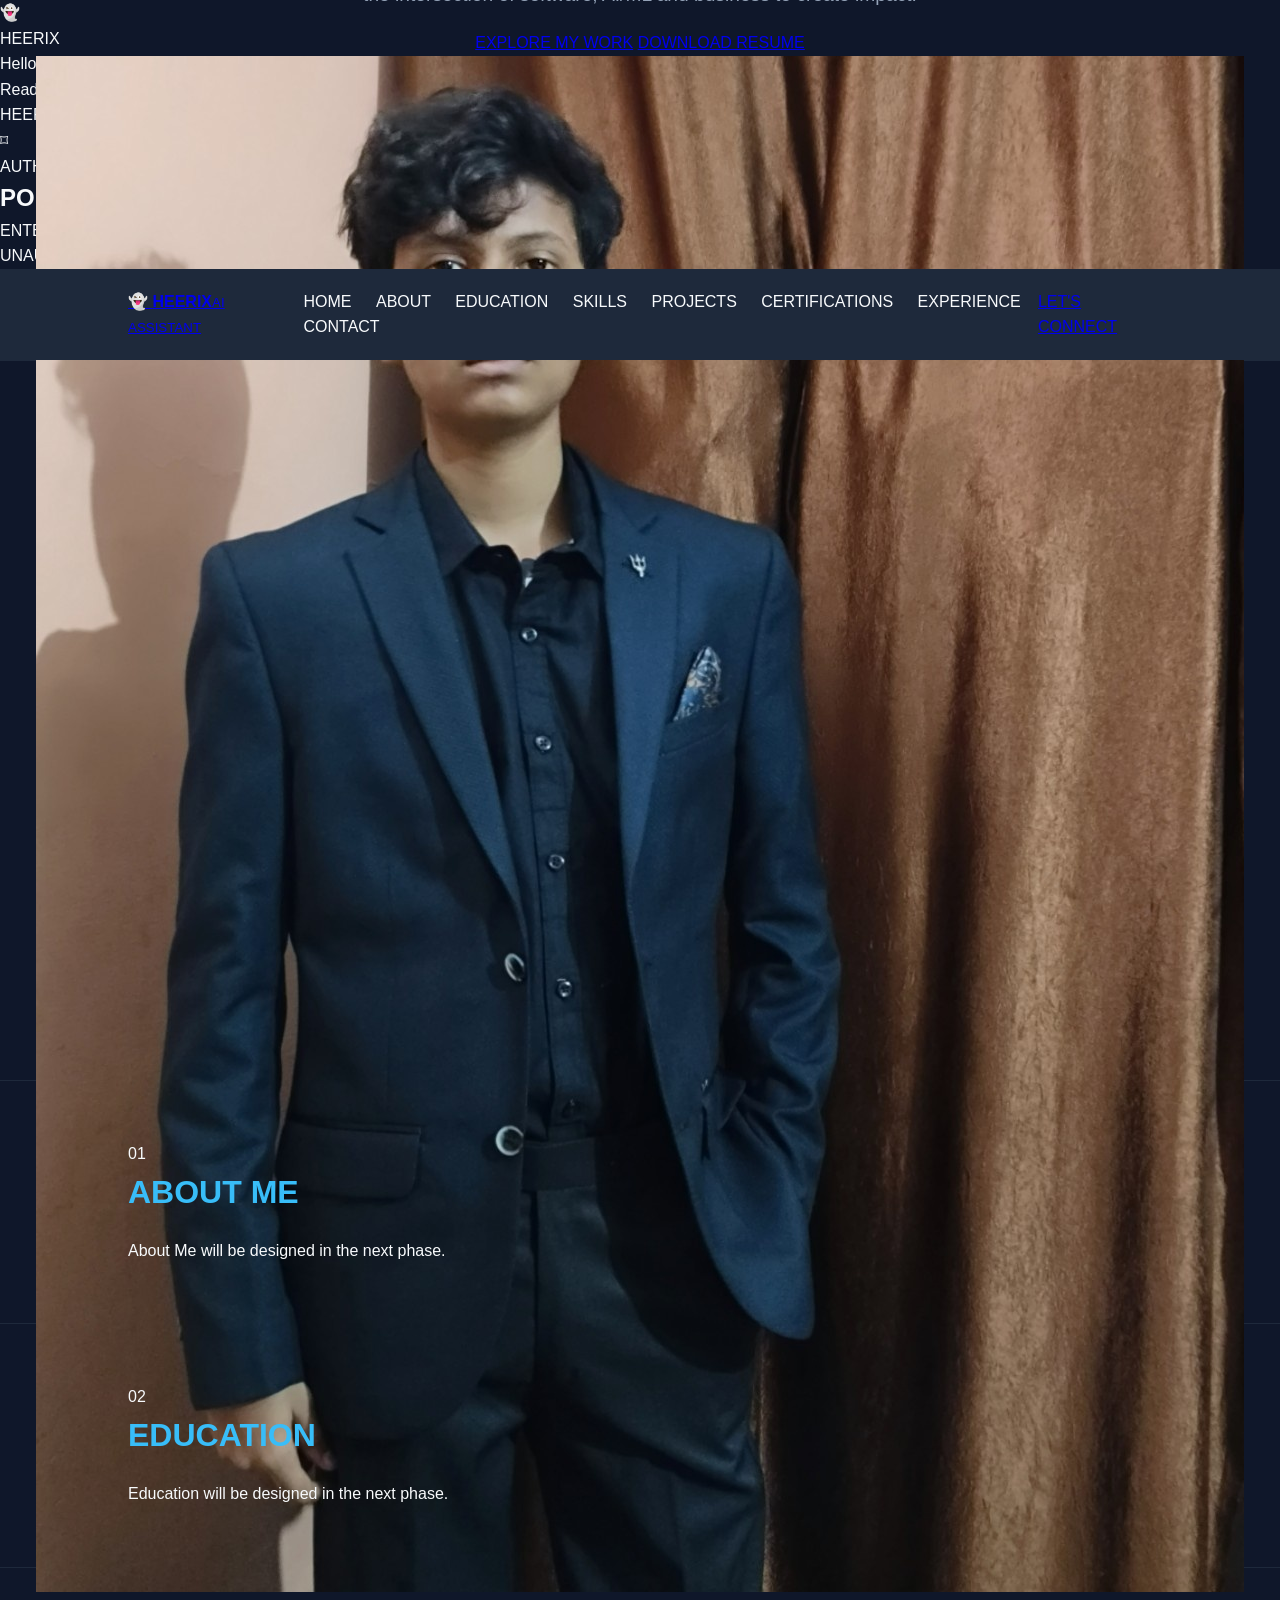
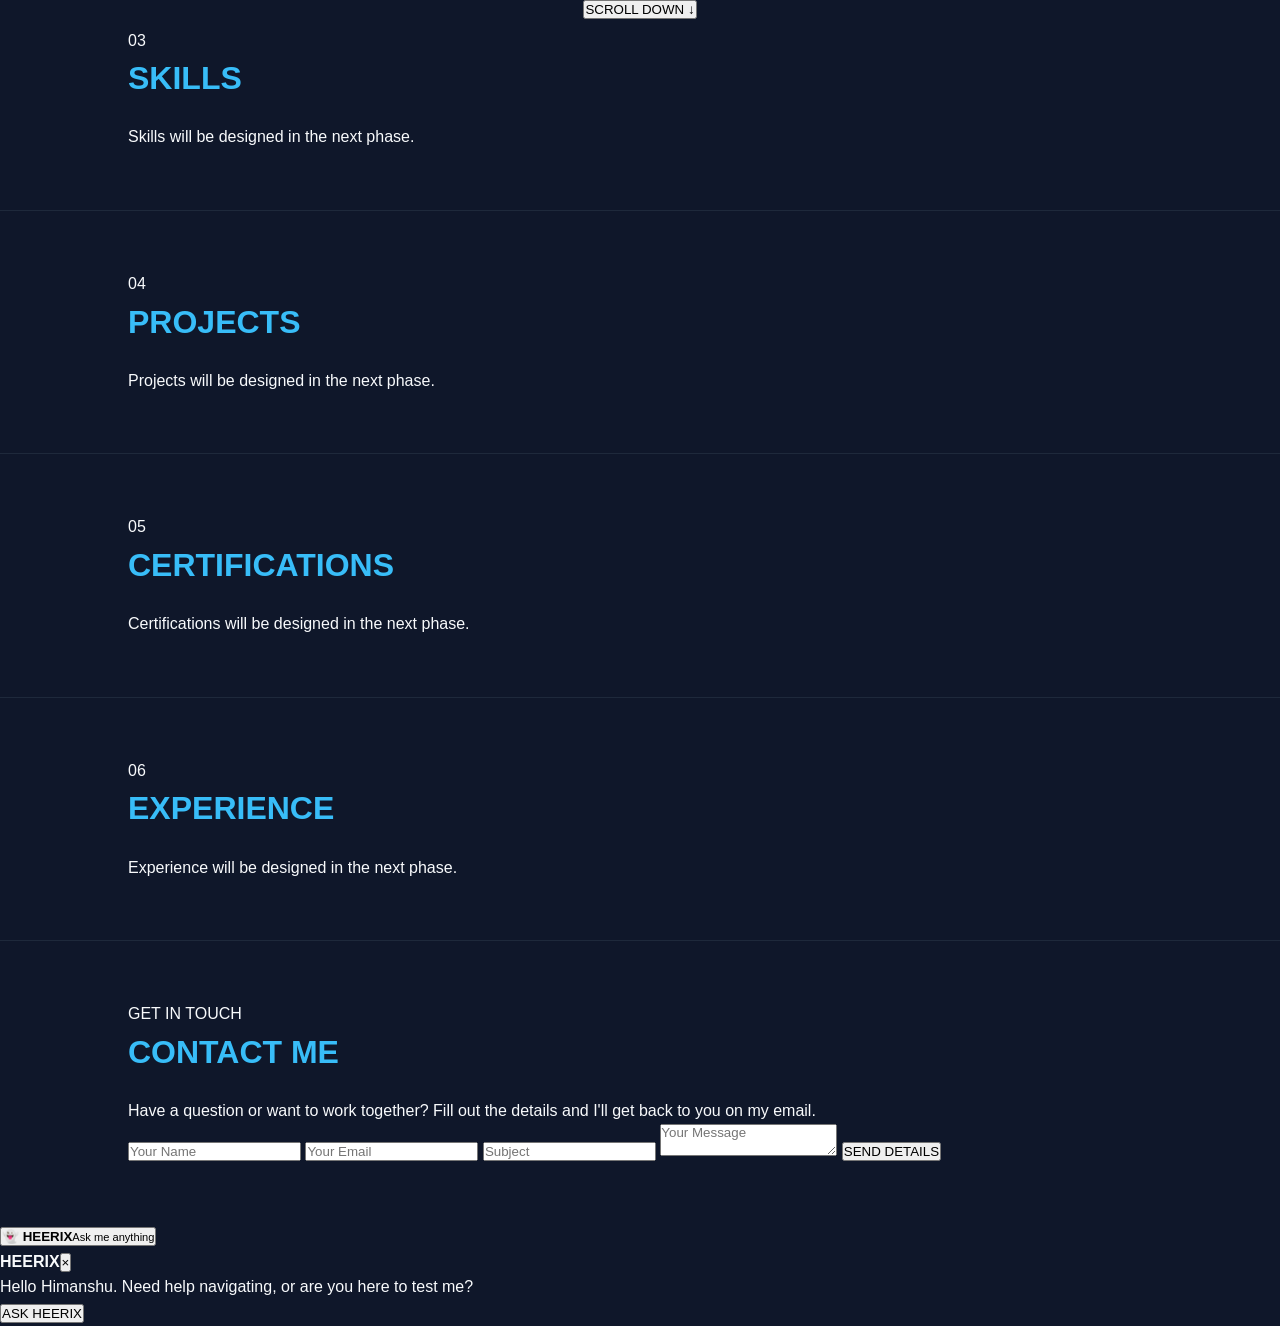
==== index[1].html @ fa52bc9d "Add files via upload" ====
<!DOCTYPE html>
<html lang="en">
<head>
  <meta charset="UTF-8">
  <meta name="viewport" content="width=device-width, initial-scale=1.0">
  <meta name="description" content="Himanshu's personal engineering portfolio with Heerix AI assistant.">
  <title>Himanshu | Portfolio</title>
  <link rel="stylesheet" href="style.css">
</head>
<body>
  <!-- ENTRY SCREEN -->
  <section id="entryScreen" class="entry-screen">
    <div class="entry-grid"></div>
    <div class="entry-left">
      <div class="ghost-orb">
        <div class="ghost">👻</div>
      </div>
      <div class="heerix-message">
        <span class="message-label">HEERIX</span>
        <p id="greeting">Hello Himanshu.<br>Ready to enter, or did you forget the password already?</p>
      </div>
      <div class="system-status">HEERIX AI SYSTEM // ONLINE</div>
    </div>

    <div class="entry-right">
      <div class="access-card">
        <div class="lock-icon">⌑</div>
        <p class="eyebrow">AUTHENTICATION REQUIRED</p>
        <h1>PORTFOLIO ACCESS</h1>
        <label for="accessCode">ENTER ACCESS CODE</label>
        <input id="accessCode" type="password" autocomplete="off" placeholder="Enter access code">
        <button id="unlockBtn">UNLOCK</button>
        <p id="accessError" class="access-error" aria-live="polite"></p>
        <span class="restricted">UNAUTHORIZED ACCESS IS PROHIBITED</span>
      </div>
    </div>
  </section>

  <!-- HOME -->
  <main id="portfolio" class="portfolio hidden">
    <header class="navbar">
      <a class="brand" href="#home" aria-label="Home">
        <span class="brand-ghost">👻</span>
        <span><strong>HEERIX</strong><small>AI ASSISTANT</small></span>
      </a>
      <nav>
        <a class="active" href="#home">HOME</a>
        <a href="#about">ABOUT</a>
        <a href="#education">EDUCATION</a>
        <a href="#skills">SKILLS</a>
        <a href="#projects">PROJECTS</a>
        <a href="#certifications">CERTIFICATIONS</a>
        <a href="#experience">EXPERIENCE</a>
        <a href="#contact">CONTACT</a>
      </nav>
      <a class="connect-btn" href="#contact">LET'S CONNECT</a>
    </header>

    <section id="home" class="hero section">
      <div class="hero-copy">
        <div class="eyebrow">HI, I'M</div>
        <h2>HIMANSHU</h2>
        <h3>Computer Science &amp; Business Systems Student</h3>
        <p>
          I'm an engineering student passionate about building innovative
          solutions through code, data and technology. Exploring the
          intersection of software, AI/ML and business to create impact.
        </p>
        <div class="hero-actions">
          <a class="primary-btn" href="#projects">EXPLORE MY WORK</a>
          <a class="text-btn" href="#" id="resumeBtn">DOWNLOAD RESUME</a>
        </div>
      </div>

      <div class="hero-visual">
        <div class="tech-ring"></div>
        <img src="assets/profile.jpg" alt="Himanshu" class="profile-photo">
      </div>

      <button class="scroll-down" onclick="document.querySelector('#about').scrollIntoView({behavior:'smooth'})">
        SCROLL DOWN
        <span>↓</span>
      </button>
    </section>

    <!-- Placeholder sections: kept minimal for now so navigation works.
         We will design each one properly in the next phases. -->
    <section id="about" class="placeholder section"><span>01</span><h2>ABOUT ME</h2><p>About Me will be designed in the next phase.</p></section>
    <section id="education" class="placeholder section"><span>02</span><h2>EDUCATION</h2><p>Education will be designed in the next phase.</p></section>
    <section id="skills" class="placeholder section"><span>03</span><h2>SKILLS</h2><p>Skills will be designed in the next phase.</p></section>
    <section id="projects" class="placeholder section"><span>04</span><h2>PROJECTS</h2><p>Projects will be designed in the next phase.</p></section>
    <section id="certifications" class="placeholder section"><span>05</span><h2>CERTIFICATIONS</h2><p>Certifications will be designed in the next phase.</p></section>
    <section id="experience" class="placeholder section"><span>06</span><h2>EXPERIENCE</h2><p>Experience will be designed in the next phase.</p></section>

    <section id="contact" class="contact section">
      <div>
        <div class="eyebrow">GET IN TOUCH</div>
        <h2>CONTACT ME</h2>
        <p>Have a question or want to work together? Fill out the details and I'll get back to you on my email.</p>
      </div>
      <form id="contactForm">
        <input id="contactName" required placeholder="Your Name">
        <input id="contactEmail" required type="email" placeholder="Your Email">
        <input id="contactSubject" required placeholder="Subject">
        <textarea id="contactMessage" required placeholder="Your Message"></textarea>
        <button class="primary-btn" type="submit">SEND DETAILS</button>
      </form>
    </section>
  </main>

  <!-- HEERIX FLOATING ASSISTANT -->
  <button class="heerix-float" id="heerixBtn" aria-label="Ask Heerix">
    <span class="mini-ghost">👻</span>
    <span><strong>HEERIX</strong><small>Ask me anything</small></span>
  </button>

  <div class="heerix-chat" id="heerixChat">
    <div class="chat-head"><strong>HEERIX</strong><button id="closeChat">×</button></div>
    <p>Hello Himanshu. Need help navigating, or are you here to test me?</p>
    <button onclick="alert('Heerix will become fully interactive in a later phase.')">ASK HEERIX</button>
  </div>

  <script src="script.js"></script>
</body>
</html>
---- style.css ----
* {
    margin: 0;
    padding: 0;
    box-sizing: border-box;
    font-family: 'Segoe UI', Tahoma, Geneva, Verdana, sans-serif;
}

body {
    background-color: #0f172a;
    color: #f8fafc;
    line-height: 1.6;
}

header {
    display: flex;
    justify-content: space-between;
    align-items: center;
    padding: 20px 10%;
    background: #1e293b;
    position: sticky;
    top: 0;
}

header .logo {
    font-weight: bold;
    font-size: 1.2rem;
    color: #38bdf8;
}

nav a {
    color: #f8fafc;
    text-decoration: none;
    margin-left: 20px;
    transition: color 0.3s;
}

nav a:hover {
    color: #38bdf8;
}

.hero {
    height: 80vh;
    display: flex;
    flex-direction: column;
    justify-content: center;
    align-items: center;
    text-align: center;
    padding: 0 20px;
}

.hero h1 {
    font-size: 3rem;
    margin-bottom: 10px;
}

.highlight {
    color: #38bdf8;
}

.hero p {
    font-size: 1.2rem;
    color: #94a3b8;
    margin-bottom: 20px;
}

.btn {
    display: inline-block;
    background: #38bdf8;
    color: #0f172a;
    padding: 10px 20px;
    border-radius: 5px;
    text-decoration: none;
    font-weight: bold;
}

.section {
    padding: 60px 10%;
    border-top: 1px solid #1e293b;
}

.section h2 {
    margin-bottom: 20px;
    font-size: 2rem;
    color: #38bdf8;
}

.project-grid {
    display: grid;
    grid-template-columns: repeat(auto-fit, minmax(280px, 1fr));
    gap: 20px;
}

.project-card {
    background: #1e293b;
    padding: 20px;
    border-radius: 8px;
    border: 1px solid #334155;
}

.project-card h3 {
    margin-bottom: 10px;
}

.project-card a {
    color: #38bdf8;
    text-decoration: none;
    margin-right: 10px;
}

.skills-list {
    display: flex;
    flex-wrap: wrap;
    list-style: none;
    gap: 10px;
}

.skills-list li {
    background: #1e293b;
    padding: 8px 15px;
    border-radius: 5px;
    border: 1px solid #334155;
}

footer {
    text-align: center;
    padding: 20px;
    background: #1e293b;
    color: #94a3b8;
}
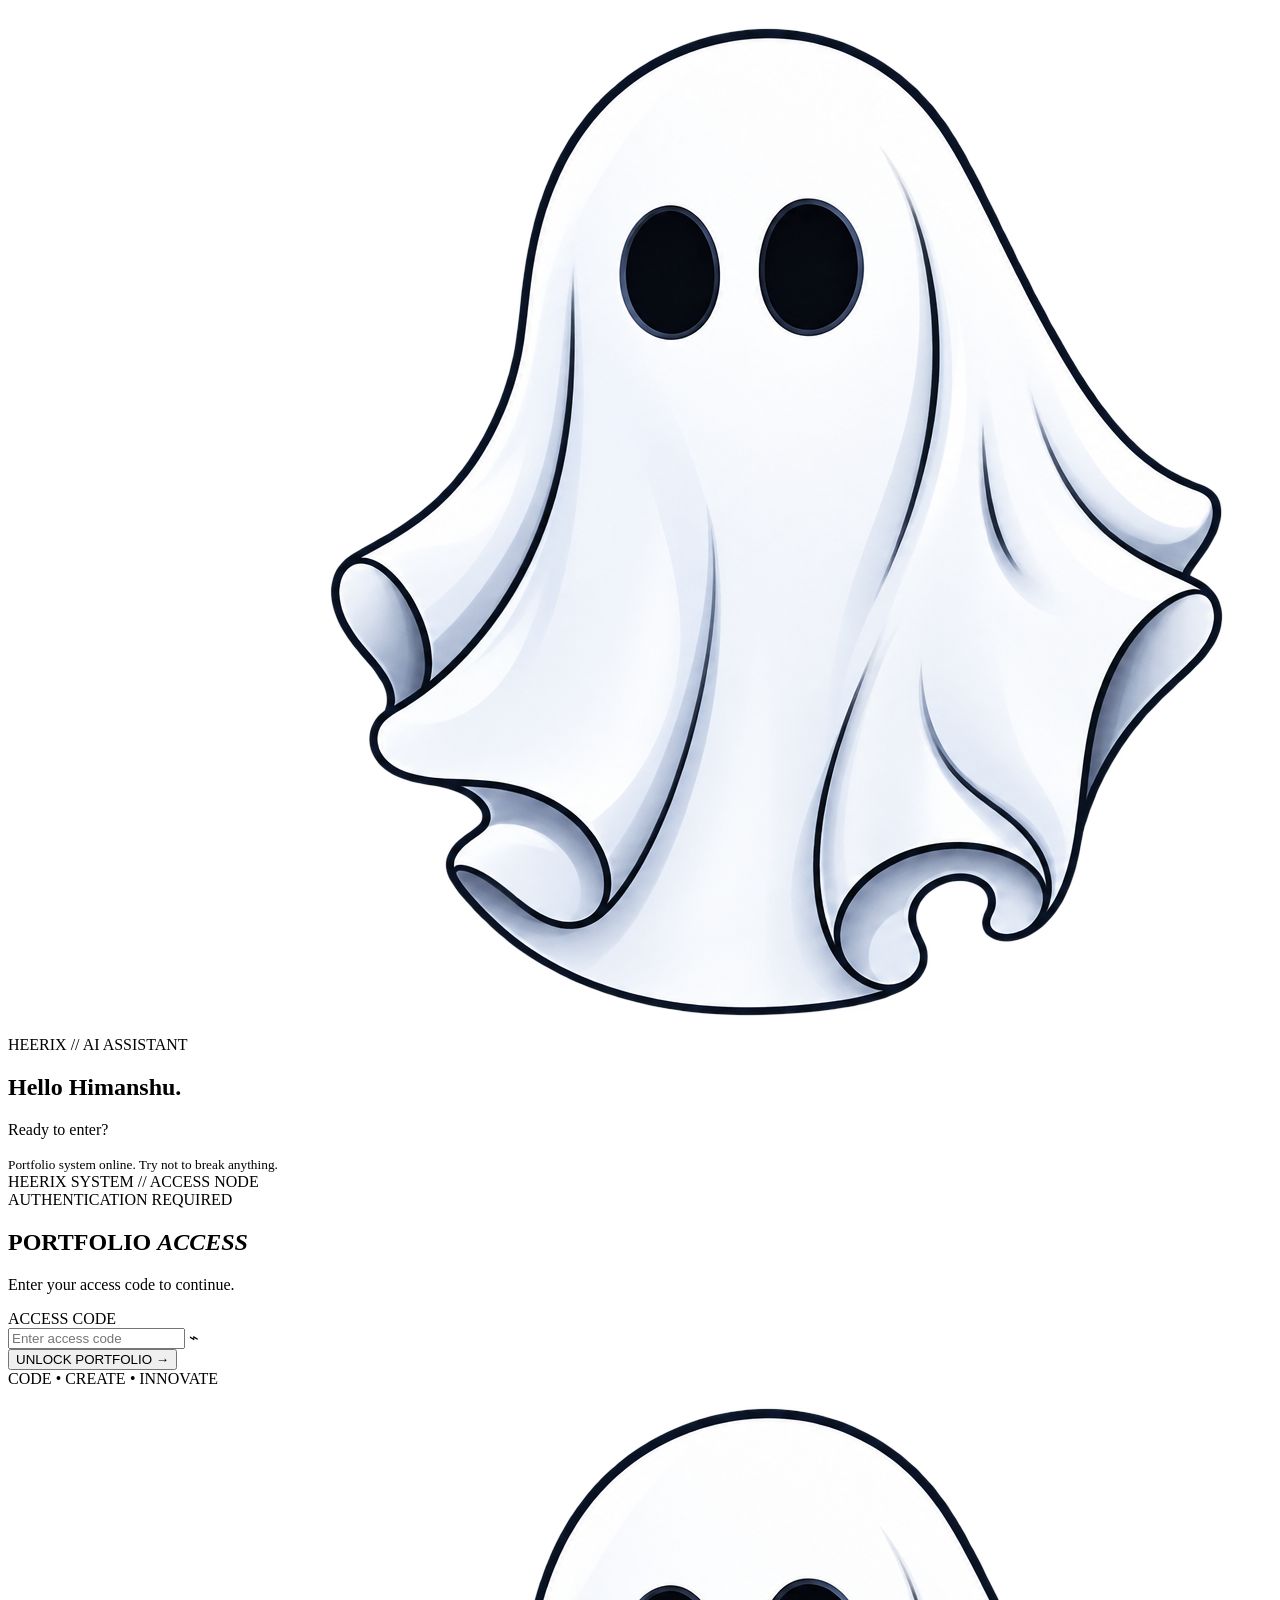
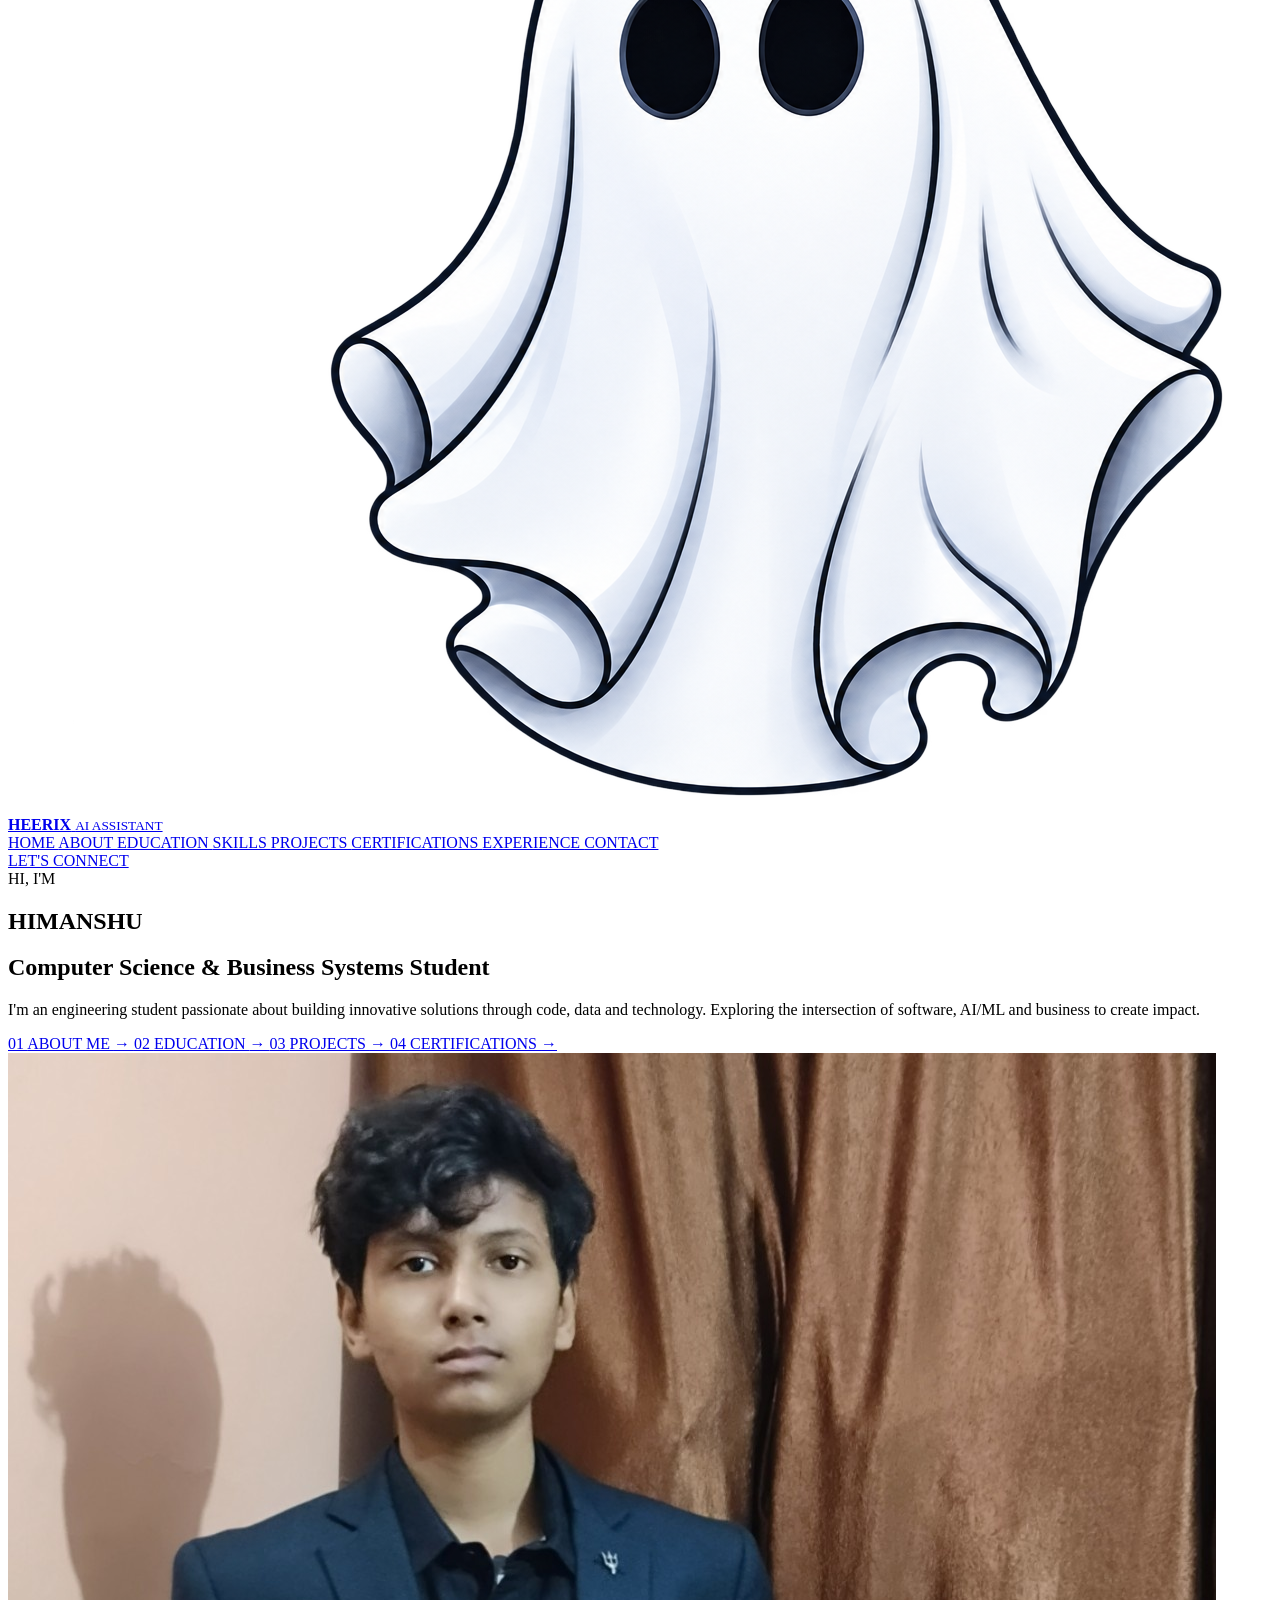
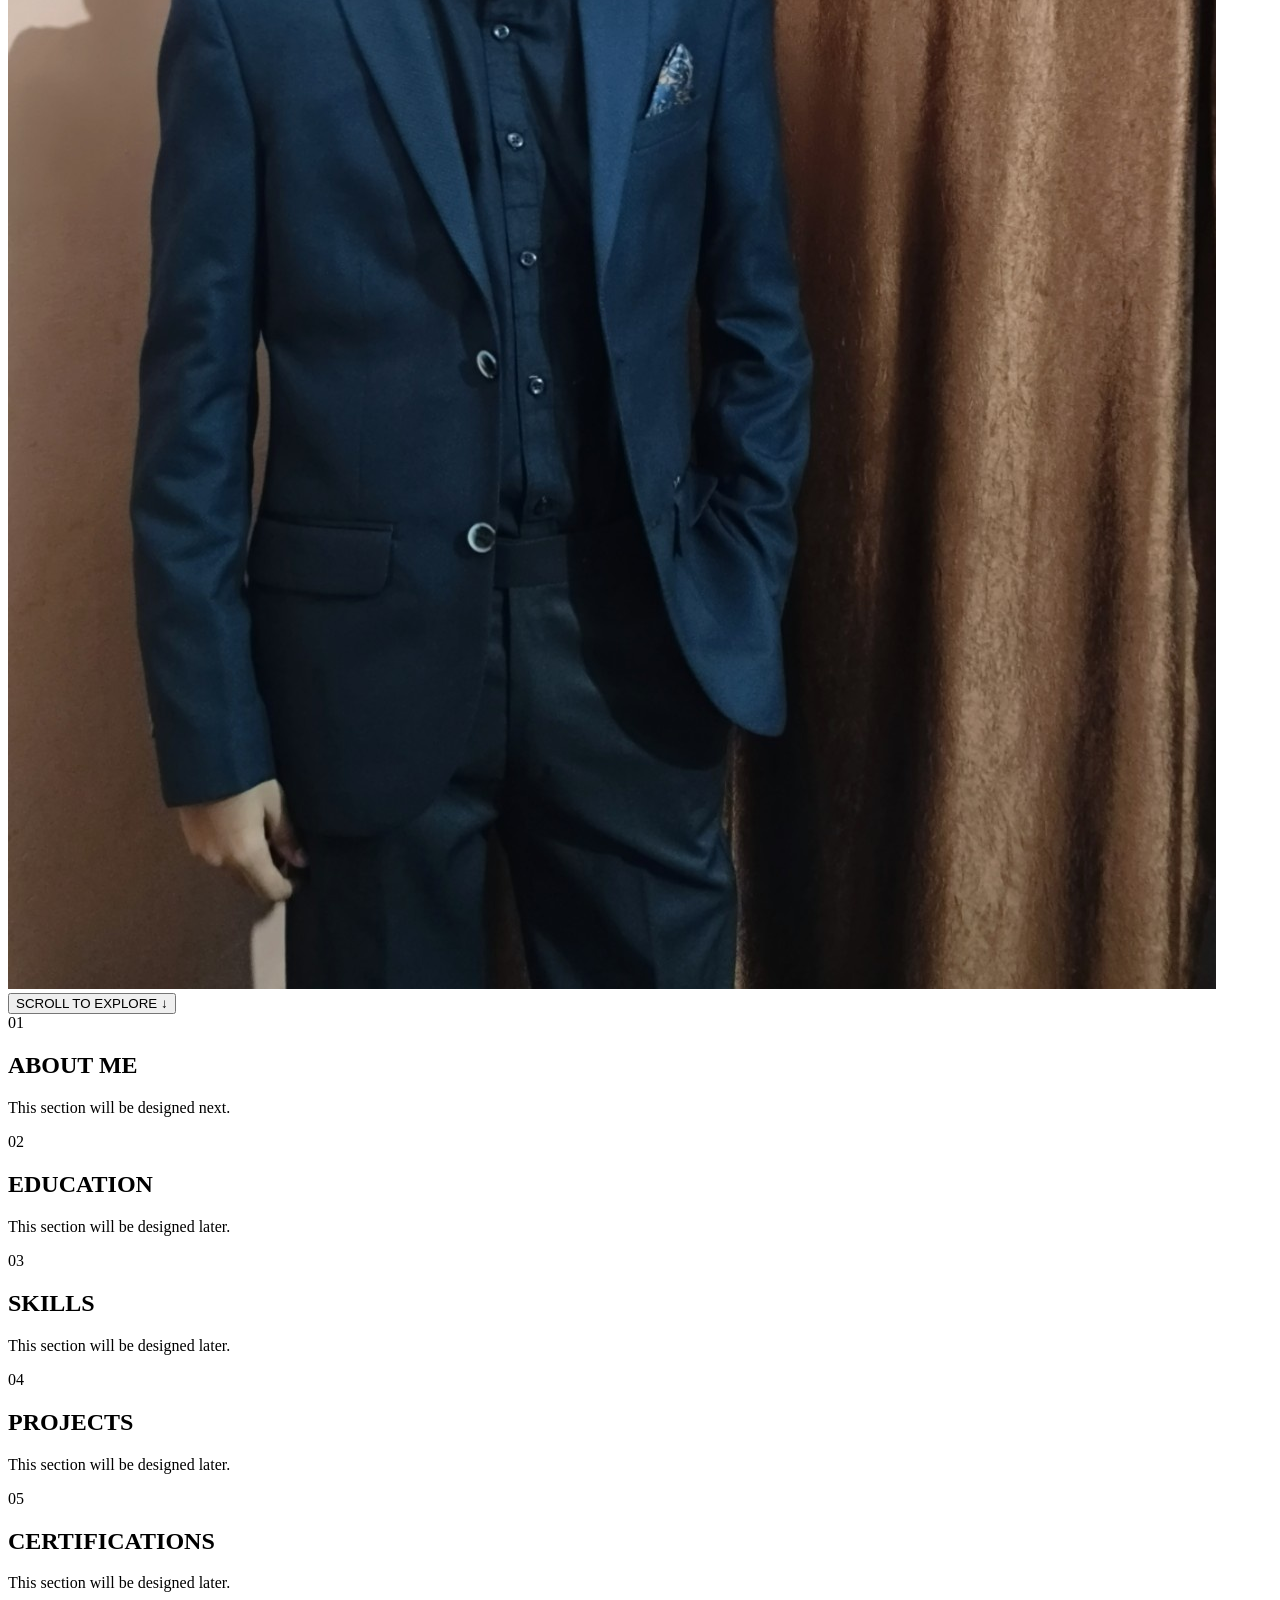
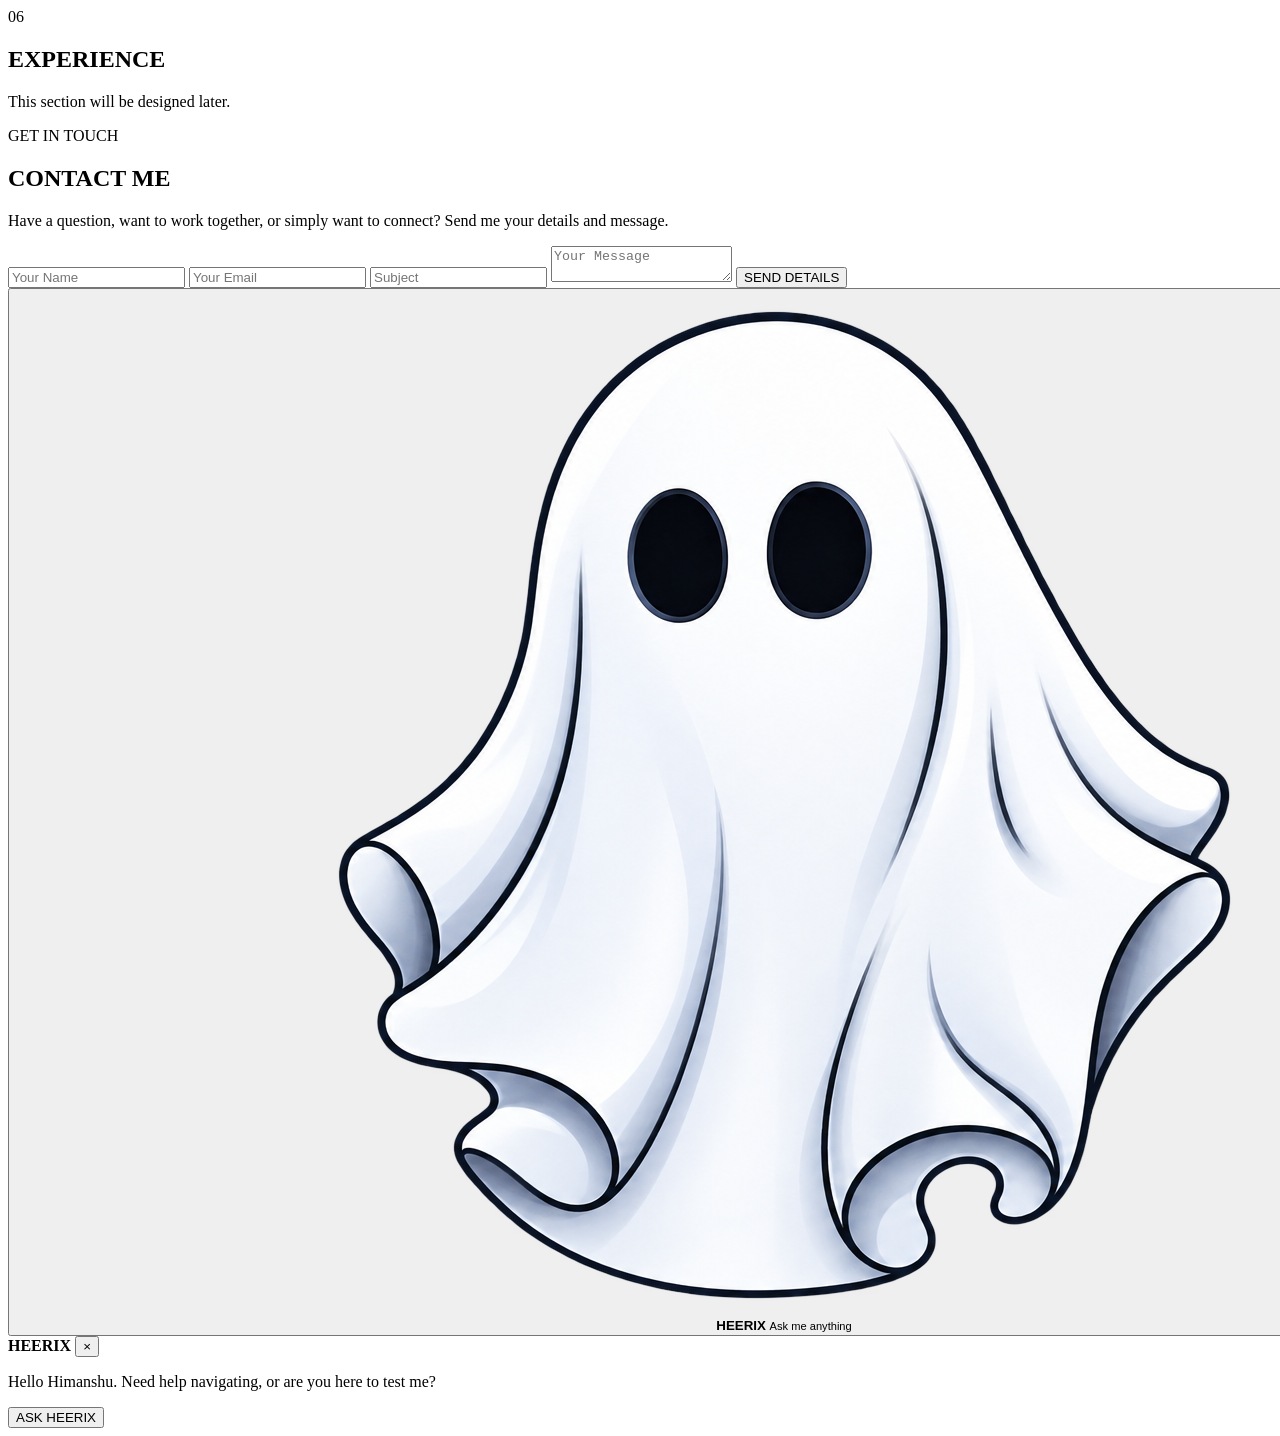
==== commit e5faf1db: "Add files via upload" ====
--- a/index[1].html
+++ b/index[1].html
@@ -1,125 +1,615 @@
 <!DOCTYPE html>
 <html lang="en">
 <head>
-  <meta charset="UTF-8">
-  <meta name="viewport" content="width=device-width, initial-scale=1.0">
-  <meta name="description" content="Himanshu's personal engineering portfolio with Heerix AI assistant.">
-  <title>Himanshu | Portfolio</title>
-  <link rel="stylesheet" href="style.css">
+    <meta charset="UTF-8">
+    <meta name="viewport" content="width=device-width, initial-scale=1.0">
+
+    <title>Himanshu | Portfolio</title>
+
+    <meta
+        name="description"
+        content="Himanshu's personal engineering portfolio."
+    >
+
+    <link rel="stylesheet" href="style.css">
 </head>
+
 <body>
-  <!-- ENTRY SCREEN -->
-  <section id="entryScreen" class="entry-screen">
-    <div class="entry-grid"></div>
-    <div class="entry-left">
-      <div class="ghost-orb">
-        <div class="ghost">👻</div>
-      </div>
-      <div class="heerix-message">
-        <span class="message-label">HEERIX</span>
-        <p id="greeting">Hello Himanshu.<br>Ready to enter, or did you forget the password already?</p>
-      </div>
-      <div class="system-status">HEERIX AI SYSTEM // ONLINE</div>
+
+    <!-- =====================================================
+         ENTRY / SECURITY SCREEN
+    ====================================================== -->
+
+    <section id="entryScreen" class="entry-screen">
+
+        <div class="entry-background">
+            <span class="circuit circuit-a"></span>
+            <span class="circuit circuit-b"></span>
+            <span class="circuit circuit-c"></span>
+            <span class="circuit circuit-d"></span>
+            <span class="grid-glow"></span>
+        </div>
+
+        <div class="boot-panel">
+
+            <div class="heerix-stage" aria-label="Heerix AI assistant">
+                <div class="heerix-aura"></div>
+                <div class="heerix-ring ring-one"></div>
+                <div class="heerix-ring ring-two"></div>
+
+                <div class="heerix-wrap">
+                    <img
+                        src="assets/heerix.png"
+                        alt="Heerix"
+                        class="entry-heerix"
+                    >
+
+                    <span class="eye-blink eye-left"></span>
+                    <span class="eye-blink eye-right"></span>
+
+                    <span class="eye-glow eye-glow-left"></span>
+                    <span class="eye-glow eye-glow-right"></span>
+                </div>
+            </div>
+
+            <div class="heerix-introduction">
+                <span class="system-label">HEERIX // AI ASSISTANT</span>
+
+                <h1>Hello Himanshu.</h1>
+
+                <p>Ready to enter?</p>
+
+                <small>Portfolio system online. Try not to break anything.</small>
+            </div>
+
+            <div class="access-card">
+
+                <div class="access-topline">
+                    <span class="status-dot"></span>
+                    <span>HEERIX SYSTEM // ACCESS NODE</span>
+                </div>
+
+                <span class="access-label">AUTHENTICATION REQUIRED</span>
+
+                <h2>PORTFOLIO <em>ACCESS</em></h2>
+
+                <p>Enter your access code to continue.</p>
+
+                <label for="accessCode">ACCESS CODE</label>
+
+                <div class="input-shell">
+                    <input
+                        id="accessCode"
+                        type="password"
+                        inputmode="numeric"
+                        autocomplete="off"
+                        placeholder="Enter access code"
+                        aria-label="Portfolio access code"
+                    >
+                    <span class="input-lock">⌁</span>
+                </div>
+
+                <button id="unlockBtn" type="button">
+                    <span>UNLOCK PORTFOLIO</span>
+                    <b>→</b>
+                </button>
+
+                <div id="accessError" class="access-error" aria-live="polite"></div>
+
+                <div class="access-footer">
+                    <span>CODE</span>
+                    <i>•</i>
+                    <span>CREATE</span>
+                    <i>•</i>
+                    <span>INNOVATE</span>
+                </div>
+
+            </div>
+
+        </div>
+    </section>
+
+
+<!-- =====================================================
+         MAIN PORTFOLIO
+    ====================================================== -->
+
+    <div id="portfolio" class="portfolio hidden">
+
+
+        <!-- =================================================
+             NAVIGATION
+        ================================================== -->
+
+        <header class="navbar">
+
+            <a href="#home" class="brand">
+
+                <img
+                    src="assets/heerix.png"
+                    alt="Heerix"
+                >
+
+                <div>
+                    <strong>HEERIX</strong>
+                    <small>AI ASSISTANT</small>
+                </div>
+
+            </a>
+
+
+            <nav>
+
+                <a
+                    href="#home"
+                    class="active"
+                >
+                    HOME
+                </a>
+
+                <a href="#about">
+                    ABOUT
+                </a>
+
+                <a href="#education">
+                    EDUCATION
+                </a>
+
+                <a href="#skills">
+                    SKILLS
+                </a>
+
+                <a href="#projects">
+                    PROJECTS
+                </a>
+
+                <a href="#certifications">
+                    CERTIFICATIONS
+                </a>
+
+                <a href="#experience">
+                    EXPERIENCE
+                </a>
+
+                <a href="#contact">
+                    CONTACT
+                </a>
+
+            </nav>
+
+
+            <a
+                href="#contact"
+                class="connect-button"
+            >
+                LET'S CONNECT
+            </a>
+
+        </header>
+
+
+
+        <!-- =================================================
+             HOME
+        ================================================== -->
+
+        <main>
+
+            <section
+                id="home"
+                class="hero"
+            >
+
+                <div class="hero-background"></div>
+
+
+                <!-- LEFT CONTENT -->
+
+                <div class="hero-content">
+
+                    <span class="hero-kicker">
+                        HI, I'M
+                    </span>
+
+                    <h1>
+                        HIMANSHU
+                    </h1>
+
+                    <h2>
+                        Computer Science &amp;
+                        Business Systems Student
+                    </h2>
+
+                    <p>
+                        I'm an engineering student passionate
+                        about building innovative solutions
+                        through code, data and technology.
+                        Exploring the intersection of software,
+                        AI/ML and business to create impact.
+                    </p>
+
+
+                    <!-- MAIN HOME BUTTONS -->
+
+                    <div class="home-cards">
+
+                        <a
+                            href="#about"
+                            class="home-card"
+                        >
+                            <span class="card-number">
+                                01
+                            </span>
+
+                            <span>
+                                ABOUT ME
+                            </span>
+
+                            <b>
+                                →
+                            </b>
+                        </a>
+
+
+                        <a
+                            href="#education"
+                            class="home-card"
+                        >
+                            <span class="card-number">
+                                02
+                            </span>
+
+                            <span>
+                                EDUCATION
+                            </span>
+
+                            <b>
+                                →
+                            </b>
+                        </a>
+
+
+                        <a
+                            href="#projects"
+                            class="home-card"
+                        >
+                            <span class="card-number">
+                                03
+                            </span>
+
+                            <span>
+                                PROJECTS
+                            </span>
+
+                            <b>
+                                →
+                            </b>
+                        </a>
+
+
+                        <a
+                            href="#certifications"
+                            class="home-card"
+                        >
+                            <span class="card-number">
+                                04
+                            </span>
+
+                            <span>
+                                CERTIFICATIONS
+                            </span>
+
+                            <b>
+                                →
+                            </b>
+                        </a>
+
+                    </div>
+
+                </div>
+
+
+
+                <!-- RIGHT : PHOTO -->
+
+                <div class="hero-visual">
+
+                    <div class="tech-circle"></div>
+
+                    <div class="tech-circle-small"></div>
+
+                    <img
+                        src="assets/profile.jpg"
+                        alt="Himanshu"
+                        class="profile-photo"
+                    >
+
+                </div>
+
+
+                <!-- SCROLL -->
+
+                <button
+                    class="scroll-indicator"
+                    onclick="scrollToSection('about')"
+                >
+
+                    <span>
+                        SCROLL TO EXPLORE
+                    </span>
+
+                    <b>
+                        ↓
+                    </b>
+
+                </button>
+
+            </section>
+
+
+
+            <!-- =================================================
+                 PLACEHOLDER SECTIONS
+                 We will design these later.
+            ================================================== -->
+
+            <section
+                id="about"
+                class="placeholder-section"
+            >
+
+                <span>01</span>
+
+                <h2>
+                    ABOUT ME
+                </h2>
+
+                <p>
+                    This section will be designed next.
+                </p>
+
+            </section>
+
+
+
+            <section
+                id="education"
+                class="placeholder-section"
+            >
+
+                <span>02</span>
+
+                <h2>
+                    EDUCATION
+                </h2>
+
+                <p>
+                    This section will be designed later.
+                </p>
+
+            </section>
+
+
+
+            <section
+                id="skills"
+                class="placeholder-section"
+            >
+
+                <span>03</span>
+
+                <h2>
+                    SKILLS
+                </h2>
+
+                <p>
+                    This section will be designed later.
+                </p>
+
+            </section>
+
+
+
+            <section
+                id="projects"
+                class="placeholder-section"
+            >
+
+                <span>04</span>
+
+                <h2>
+                    PROJECTS
+                </h2>
+
+                <p>
+                    This section will be designed later.
+                </p>
+
+            </section>
+
+
+
+            <section
+                id="certifications"
+                class="placeholder-section"
+            >
+
+                <span>05</span>
+
+                <h2>
+                    CERTIFICATIONS
+                </h2>
+
+                <p>
+                    This section will be designed later.
+                </p>
+
+            </section>
+
+
+
+            <section
+                id="experience"
+                class="placeholder-section"
+            >
+
+                <span>06</span>
+
+                <h2>
+                    EXPERIENCE
+                </h2>
+
+                <p>
+                    This section will be designed later.
+                </p>
+
+            </section>
+
+
+
+            <!-- =================================================
+                 CONTACT
+                 Appears only after scrolling down.
+            ================================================== -->
+
+            <section
+                id="contact"
+                class="contact-section"
+            >
+
+                <div class="contact-intro">
+
+                    <span class="hero-kicker">
+                        GET IN TOUCH
+                    </span>
+
+                    <h2>
+                        CONTACT ME
+                    </h2>
+
+                    <p>
+                        Have a question, want to work together,
+                        or simply want to connect?
+                        Send me your details and message.
+                    </p>
+
+                </div>
+
+
+                <form
+                    id="contactForm"
+                    class="contact-form"
+                >
+
+                    <input
+                        id="contactName"
+                        type="text"
+                        placeholder="Your Name"
+                        required
+                    >
+
+                    <input
+                        id="contactEmail"
+                        type="email"
+                        placeholder="Your Email"
+                        required
+                    >
+
+                    <input
+                        id="contactSubject"
+                        type="text"
+                        placeholder="Subject"
+                        required
+                    >
+
+                    <textarea
+                        id="contactMessage"
+                        placeholder="Your Message"
+                        required
+                    ></textarea>
+
+                    <button
+                        type="submit"
+                        class="send-button"
+                    >
+                        SEND DETAILS
+                    </button>
+
+                </form>
+
+            </section>
+
+        </main>
+
+
+
+        <!-- =================================================
+             FLOATING HEERIX
+        ================================================== -->
+
+        <button
+            id="heerixButton"
+            class="floating-heerix"
+        >
+
+            <img
+                src="assets/heerix.png"
+                alt="Heerix"
+            >
+
+            <div>
+
+                <strong>
+                    HEERIX
+                </strong>
+
+                <small>
+                    Ask me anything
+                </small>
+
+            </div>
+
+        </button>
+
+
+
+        <!-- =================================================
+             HEERIX CHAT
+        ================================================== -->
+
+        <div
+            id="heerixChat"
+            class="heerix-chat"
+        >
+
+            <div class="chat-header">
+
+                <strong>
+                    HEERIX
+                </strong>
+
+                <button id="closeChat">
+                    ×
+                </button>
+
+            </div>
+
+            <p>
+                Hello Himanshu. Need help navigating,
+                or are you here to test me?
+            </p>
+
+            <button class="ask-button">
+                ASK HEERIX
+            </button>
+
+        </div>
+
+
     </div>
 
-    <div class="entry-right">
-      <div class="access-card">
-        <div class="lock-icon">⌑</div>
-        <p class="eyebrow">AUTHENTICATION REQUIRED</p>
-        <h1>PORTFOLIO ACCESS</h1>
-        <label for="accessCode">ENTER ACCESS CODE</label>
-        <input id="accessCode" type="password" autocomplete="off" placeholder="Enter access code">
-        <button id="unlockBtn">UNLOCK</button>
-        <p id="accessError" class="access-error" aria-live="polite"></p>
-        <span class="restricted">UNAUTHORIZED ACCESS IS PROHIBITED</span>
-      </div>
-    </div>
-  </section>
-
-  <!-- HOME -->
-  <main id="portfolio" class="portfolio hidden">
-    <header class="navbar">
-      <a class="brand" href="#home" aria-label="Home">
-        <span class="brand-ghost">👻</span>
-        <span><strong>HEERIX</strong><small>AI ASSISTANT</small></span>
-      </a>
-      <nav>
-        <a class="active" href="#home">HOME</a>
-        <a href="#about">ABOUT</a>
-        <a href="#education">EDUCATION</a>
-        <a href="#skills">SKILLS</a>
-        <a href="#projects">PROJECTS</a>
-        <a href="#certifications">CERTIFICATIONS</a>
-        <a href="#experience">EXPERIENCE</a>
-        <a href="#contact">CONTACT</a>
-      </nav>
-      <a class="connect-btn" href="#contact">LET'S CONNECT</a>
-    </header>
-
-    <section id="home" class="hero section">
-      <div class="hero-copy">
-        <div class="eyebrow">HI, I'M</div>
-        <h2>HIMANSHU</h2>
-        <h3>Computer Science &amp; Business Systems Student</h3>
-        <p>
-          I'm an engineering student passionate about building innovative
-          solutions through code, data and technology. Exploring the
-          intersection of software, AI/ML and business to create impact.
-        </p>
-        <div class="hero-actions">
-          <a class="primary-btn" href="#projects">EXPLORE MY WORK</a>
-          <a class="text-btn" href="#" id="resumeBtn">DOWNLOAD RESUME</a>
-        </div>
-      </div>
-
-      <div class="hero-visual">
-        <div class="tech-ring"></div>
-        <img src="assets/profile.jpg" alt="Himanshu" class="profile-photo">
-      </div>
-
-      <button class="scroll-down" onclick="document.querySelector('#about').scrollIntoView({behavior:'smooth'})">
-        SCROLL DOWN
-        <span>↓</span>
-      </button>
-    </section>
-
-    <!-- Placeholder sections: kept minimal for now so navigation works.
-         We will design each one properly in the next phases. -->
-    <section id="about" class="placeholder section"><span>01</span><h2>ABOUT ME</h2><p>About Me will be designed in the next phase.</p></section>
-    <section id="education" class="placeholder section"><span>02</span><h2>EDUCATION</h2><p>Education will be designed in the next phase.</p></section>
-    <section id="skills" class="placeholder section"><span>03</span><h2>SKILLS</h2><p>Skills will be designed in the next phase.</p></section>
-    <section id="projects" class="placeholder section"><span>04</span><h2>PROJECTS</h2><p>Projects will be designed in the next phase.</p></section>
-    <section id="certifications" class="placeholder section"><span>05</span><h2>CERTIFICATIONS</h2><p>Certifications will be designed in the next phase.</p></section>
-    <section id="experience" class="placeholder section"><span>06</span><h2>EXPERIENCE</h2><p>Experience will be designed in the next phase.</p></section>
-
-    <section id="contact" class="contact section">
-      <div>
-        <div class="eyebrow">GET IN TOUCH</div>
-        <h2>CONTACT ME</h2>
-        <p>Have a question or want to work together? Fill out the details and I'll get back to you on my email.</p>
-      </div>
-      <form id="contactForm">
-        <input id="contactName" required placeholder="Your Name">
-        <input id="contactEmail" required type="email" placeholder="Your Email">
-        <input id="contactSubject" required placeholder="Subject">
-        <textarea id="contactMessage" required placeholder="Your Message"></textarea>
-        <button class="primary-btn" type="submit">SEND DETAILS</button>
-      </form>
-    </section>
-  </main>
-
-  <!-- HEERIX FLOATING ASSISTANT -->
-  <button class="heerix-float" id="heerixBtn" aria-label="Ask Heerix">
-    <span class="mini-ghost">👻</span>
-    <span><strong>HEERIX</strong><small>Ask me anything</small></span>
-  </button>
-
-  <div class="heerix-chat" id="heerixChat">
-    <div class="chat-head"><strong>HEERIX</strong><button id="closeChat">×</button></div>
-    <p>Hello Himanshu. Need help navigating, or are you here to test me?</p>
-    <button onclick="alert('Heerix will become fully interactive in a later phase.')">ASK HEERIX</button>
-  </div>
-
-  <script src="script.js"></script>
+
+    <script src="script.js"></script>
+
 </body>
 </html>
